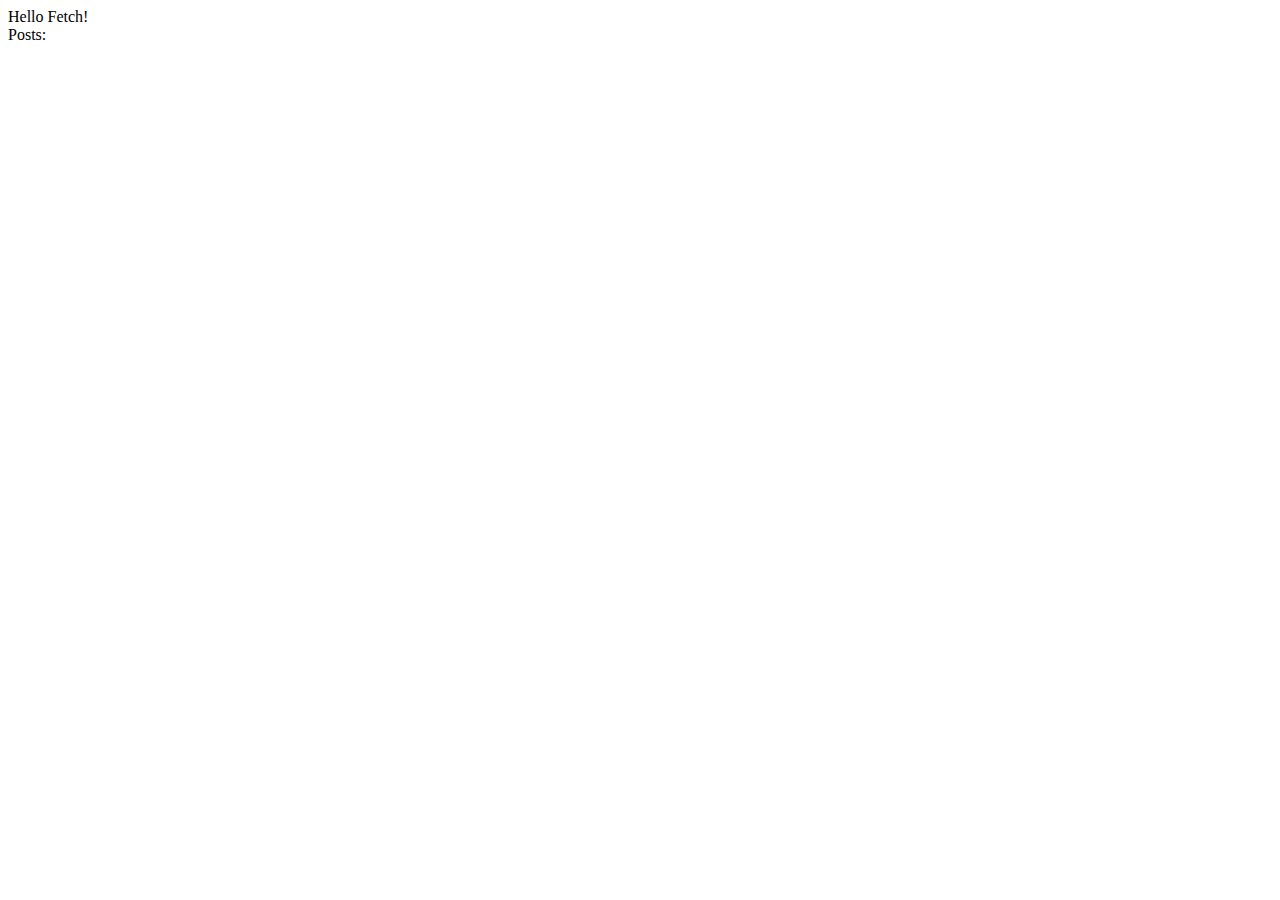
==== 07week/index.html @ 850f4540 "address book homework" ====
<!DOCTYPE html>
<html lang="en">
<head>
    <meta charset="UTF-8">
    <meta name="viewport" content="width=device-width, initial-scale=1.0">
    <title>Fetch</title>
</head>
<script src="./main.js"></script>
<body>
    Hello Fetch!
    <div>
        Posts:
        <ul id=posts>

        </ul>
    </div>
</body>
</html>
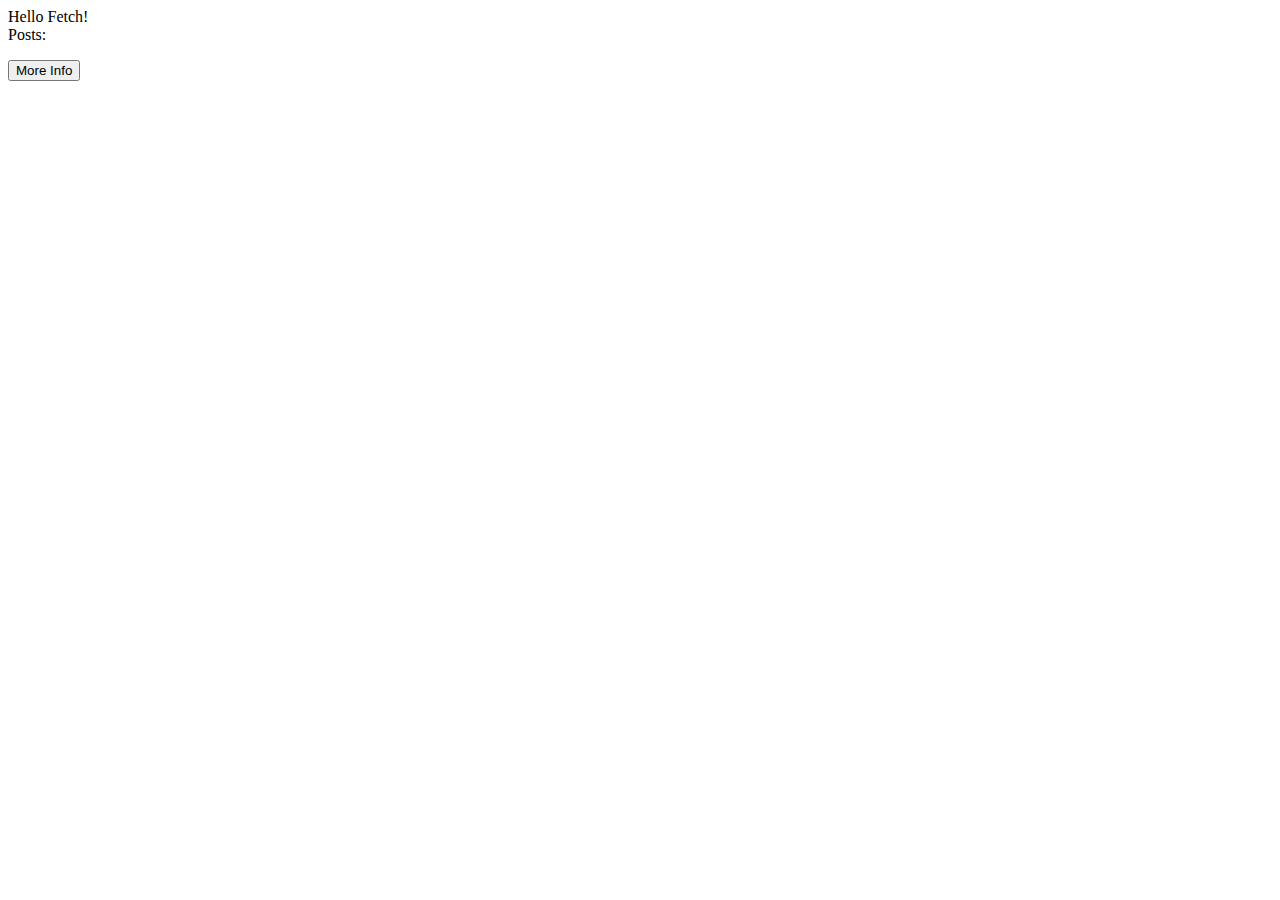
==== commit bed40438: "adding dodgeball rough draft and address book api homework" ====
--- a/07week/index.html
+++ b/07week/index.html
@@ -13,6 +13,8 @@
         <ul id=posts>
 
         </ul>
+
+        <button id=info>More Info</button>
     </div>
 </body>
 </html>